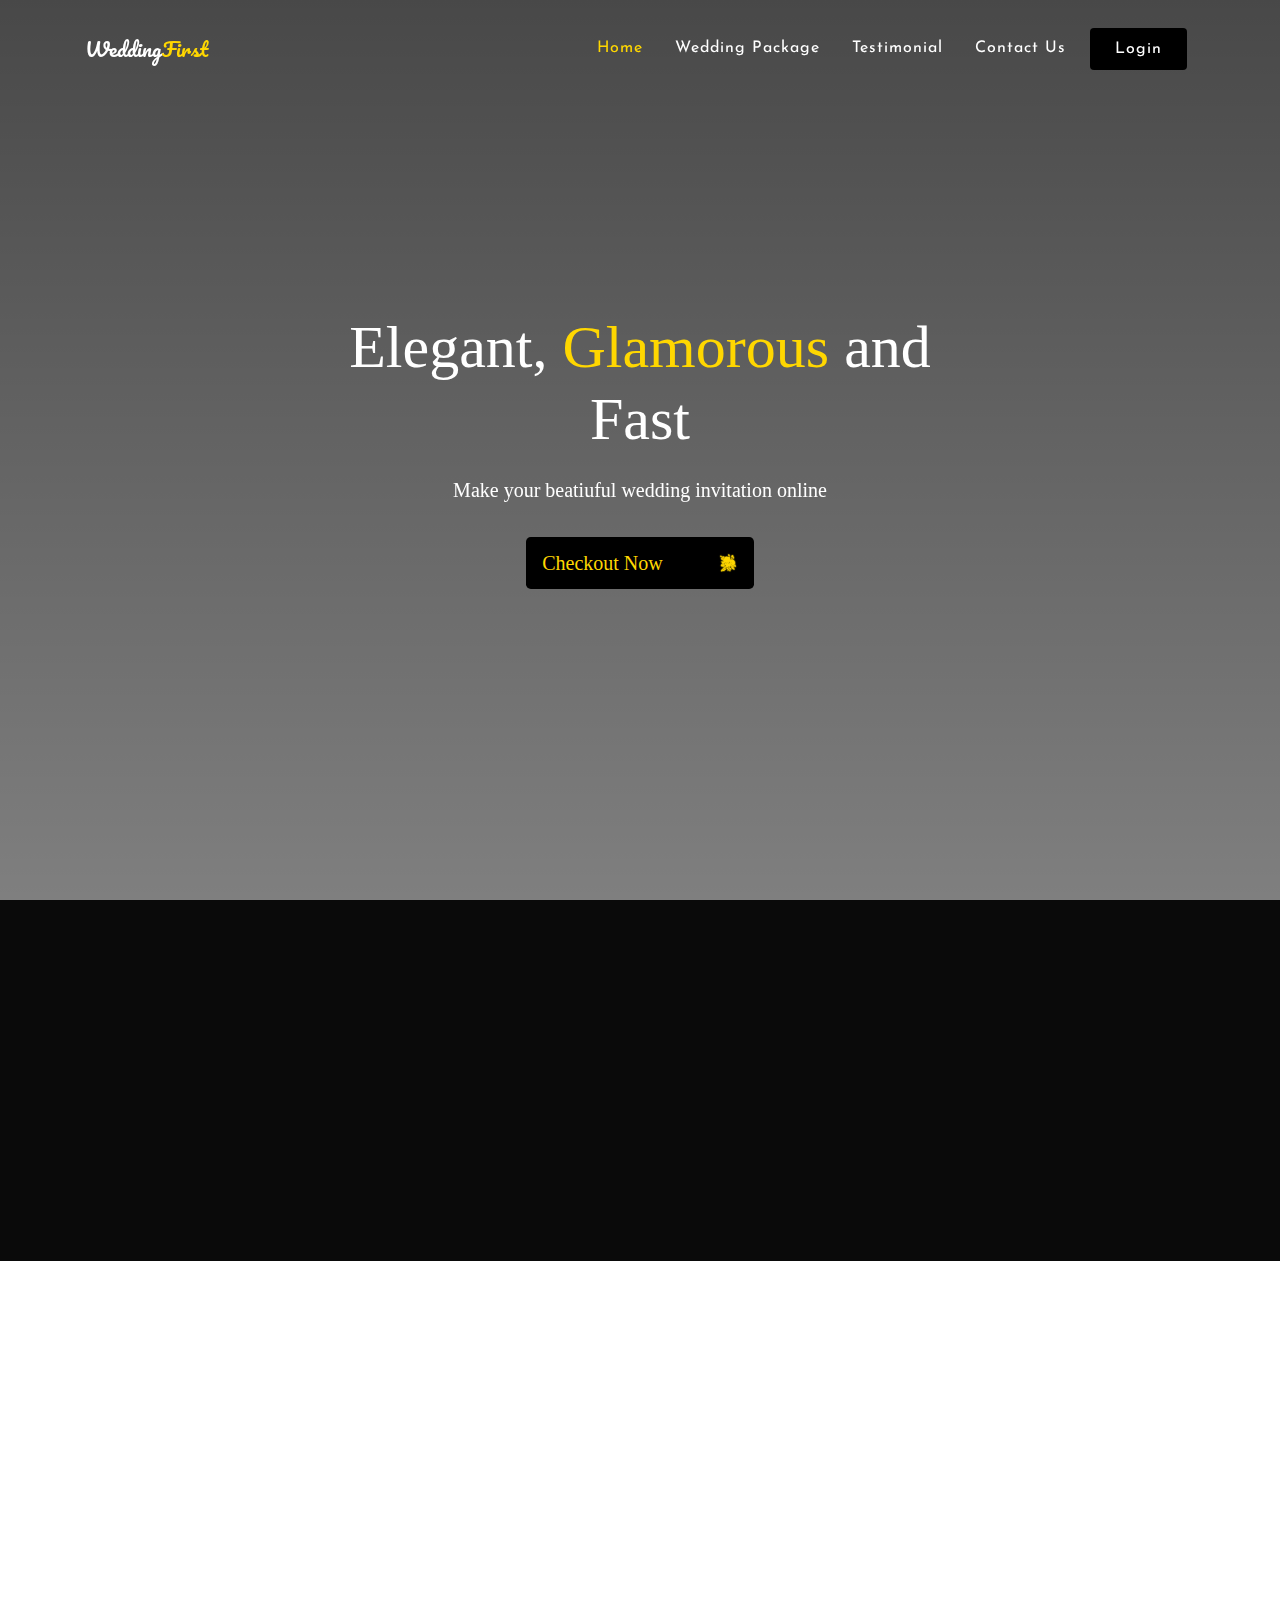
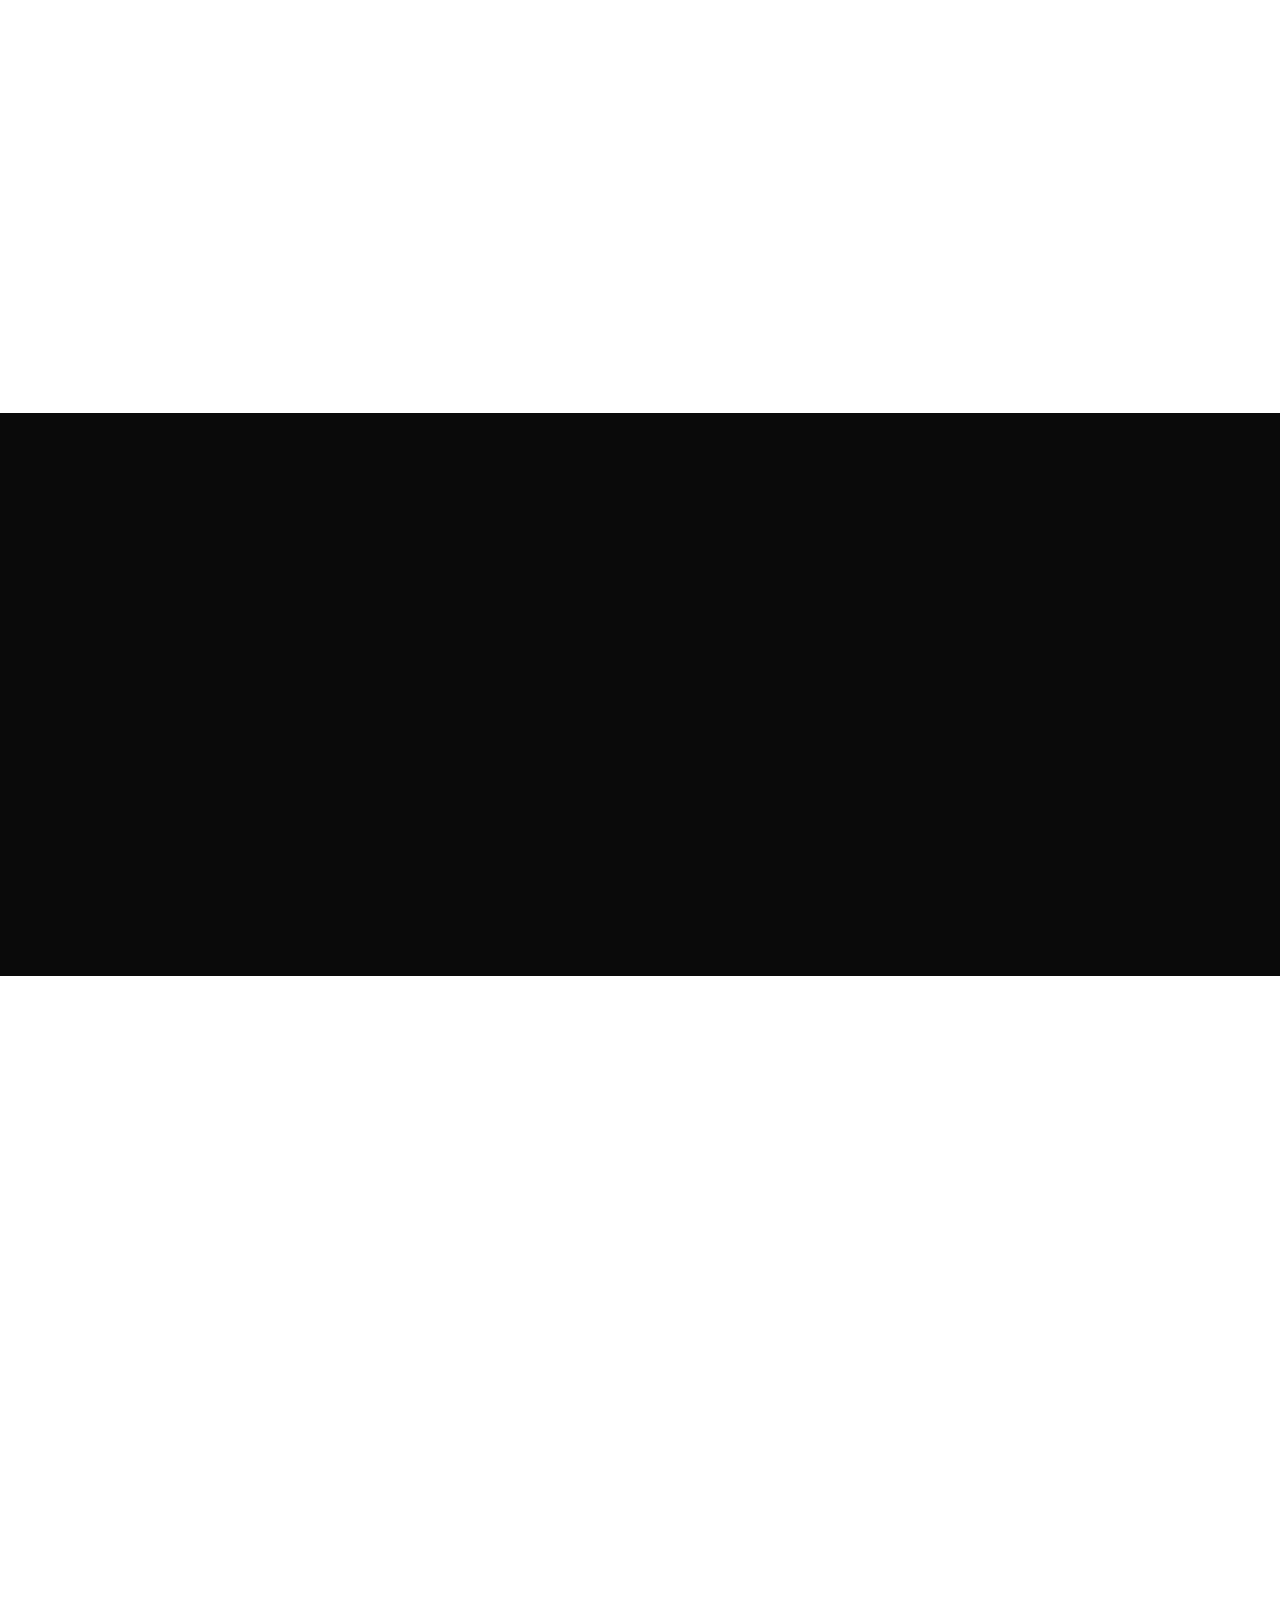
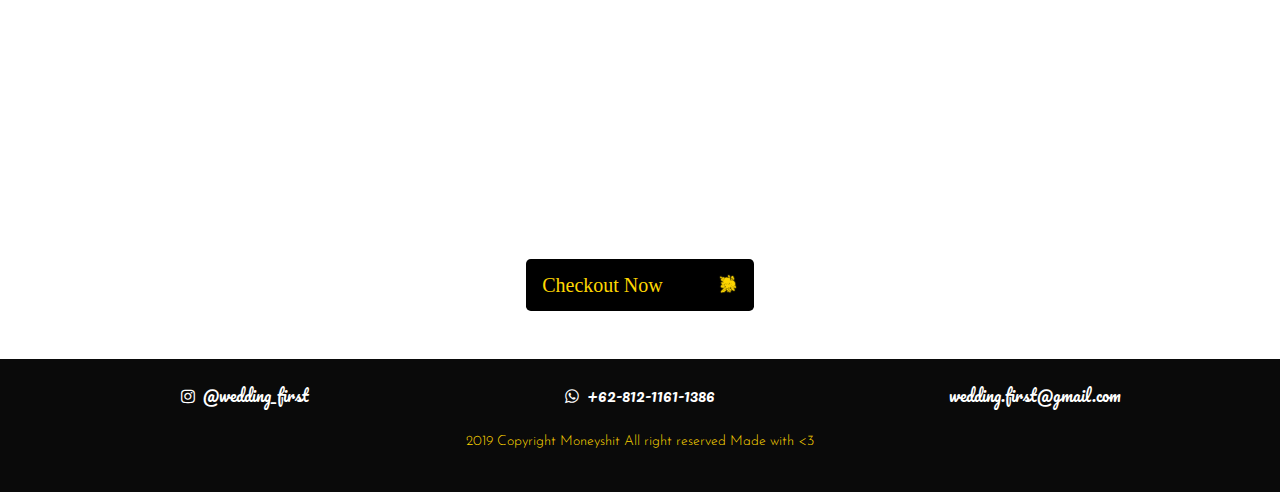
==== index.html @ 1e64812f "first release" ====
<!DOCTYPE html>
<html lang="en">
<head>
    <meta charset="UTF-8">
    <meta name="viewport" content="width=device-width, initial-scale=1.0">
    <meta http-equiv="X-UA-Compatible" content="ie=edge">
    <link href="https://fonts.googleapis.com/css?family=Josefin+Sans|Pacifico&display=swap" rel="stylesheet"> 
    <link rel="stylesheet" href="https://unpkg.com/aos@next/dist/aos.css" />
    <link rel="stylesheet" href="vendor/css/bootstrap.min.css">
    <link rel="stylesheet" href="resource/css/style.css">
    <link rel="stylesheet" href="https://cdnjs.cloudflare.com/ajax/libs/font-awesome/4.7.0/css/font-awesome.min.css">
    <title>Homepage - Wedding First</title>
</head>
<body>

    <!-- Header -->
    <header  id="home" class="page-section">

        <!-- Navbar -->
        <nav class="navbar navbar-expand-lg fixed-top nav-menu navigation">
            <div class="container">

                <a href="#home" class="navbar-brand text-white"><span>Wedding</span><span class="gold">First</span></a>
                <button class="navbar-toggler nav-button" type="button" data-toggle="collapse" data-target="#myNavbar">
                    <div class="bg-white line1"></div>
                    <div class="bg-white line2"></div>
                    <div class="bg-white line3"></div>
                </button>
                <div class="collapse navbar-collapse justify-content-end mono" id="myNavbar">
                    <ul class="navbar-nav">
                        <li class="nav-item">
                            <a href="#home" class="nav-link m-2 menu-item">Home</a>
                        </li>
                        <li class="nav-item">
                            <a href="#plan" class="nav-link m-2 menu-item">Wedding Package</a>
                        </li>
                        <li class="nav-item">
                            <a href="#testi" class="nav-link m-2 menu-item">Testimonial</a>
                        </li>
                        <li class="nav-item">
                            <a href="#contact" class="nav-link m-2 menu-item">Contact Us</a>
                        </li>
                        <li class="nav-item">
                            <a href="" class="nav-link m-2 menu-item btn btn-login px-4">Login</a>
                        </li>
                    </ul>
                </div>
            </div>

        </nav>
        <!-- End Of Navbar -->

        <!-- Banner -->
        <div class="text-white text-center banner">
            <h1 class="display-4 banner-heading great-vibes" style="font-size: 60px;">Elegant, <span class="gold"> Glamorous</span> and Fast</h1>
            <p class="lead pre-font"
            data-aos="fade-down" 
            data-aos-offset="-500"
            data-aos-delay="50"
            data-aos-duration="1000"
            data-aos-easing="ease-in-out"
            data-aos-mirror="true"
            data-aos-once="false"
            data-aos-anchor-placement="top-center">Make your beatiuful wedding invitation online</p>
            <div class="row mt-4">
                    <div class="text-center m-auto">
                            <a href="#plan" class="btn btn-lg mt-2 btn-banner pre-font"><span class="btn-order">Checkout Now</span> <img src="images/icon-bunga-1.svg" class="d-inline-flex icon-btn" width="20" alt=""></a>    
                    </div>
                </div>
        </div>
        <!-- End Of banner -->
     
    </header>

    <!-- Step -->
    <section class="p-5 step page-section">
        <div class="container">
            <div class="row text-white text-center"  >
                <div class="col-md-3 col-lg-4 m-4 step-1"
                data-aos="fade-down" 
                data-aos-offset="-200"
                data-aos-delay="50"
                data-aos-duration="1000"
                data-aos-easing="ease-in-out"
                data-aos-mirror="true"
                data-aos-once="false"
                data-aos-anchor-placement="top-center">
                    <h5>01.</h5>
                    <h2 class="plan-text">Chose wisely.</h2>
                    <div class="underline mb-4 mt-4"></div>
                    <p class="lead mono sub-plan">everyone can choose the wedding package that they want.</p>
                </div>
                <div class="col-md-3 col-lg-3 m-4 step-2"
                data-aos="fade-down" 
                data-aos-offset="-200"
                data-aos-delay="400"
                data-aos-duration="1000"
                data-aos-easing="ease-in-out"
                data-aos-mirror="true"
                data-aos-once="false"
                data-aos-anchor-placement="top-center">
                    <h5>02.</h5>
                    <h2 class="plan-text">Look The Plan.</h2>
                    <div class="underline mb-4 mt-4"></div>
                    <p class="lead mono sub-plan">See how beautiful wedding 
                        invitations are made with full motion.</p>
                </div>
                <div class="col-md-3 col-lg-3 m-4 step-3"
                data-aos="fade-down" 
                data-aos-offset="-200"
                data-aos-delay="600"
                data-aos-duration="1000"
                data-aos-easing="ease-in-out"
                data-aos-mirror="true"
                data-aos-once="false"
                data-aos-anchor-placement="top-center">
                    <h5>03.</h5>
                    <h2 class="plan-text">Make Payment.</h2>
                    <div class="underline mb-4 mt-4"></div>
                    <p class="lead mono sub-plan">Pay the package you wanna use.</p>
                </div>
            </div>
        </div>
    </section>
    <!-- End Of Step -->

    <!-- Plan -->
    <section class="p-5 plan" id="plan">
        <div class="container">
            <div class="row text-center mb-5">
                <div class="col">
                    <img src="images/head-6.svg" class="pita mb-4" width="150" alt="" 
                    data-aos="fade-down" 
                    data-aos-offset="-200"
                    data-aos-delay="100"
                    data-aos-duration="1000"
                    data-aos-easing="ease-in-out"
                    data-aos-mirror="true"
                    data-aos-once="false"
                    data-aos-anchor-placement="top-center">
                    <h2 class="text-white mb-3 plan-text great-vibes" style="font-size: 50px;"
                    data-aos="fade-down" 
                    data-aos-offset="-200"
                    data-aos-delay="100"
                    data-aos-duration="1000"
                    data-aos-easing="ease-in-out"
                    data-aos-mirror="true"
                    data-aos-once="false"
                    data-aos-anchor-placement="top-center">Chose <span class="gold">Your</span> Wedding</h2>
                    <p class="lead pre-font text-white sub-plan"
                    data-aos="fade-down" 
                    data-aos-offset="-200"
                    data-aos-delay="100"
                    data-aos-duration="1000"
                    data-aos-easing="ease-in-out"
                    data-aos-mirror="true"
                    data-aos-once="false"
                    data-aos-anchor-placement="top-center">choose according to your taste and see how beautiful it is.<p>
                </div>
            </div>
            <div class="row text-center">
                <div class="col-lg-6"
                data-aos="zoom-in-down" 
                data-aos-offset="-250"
                data-aos-delay="100"
                data-aos-duration="1000"
                data-aos-easing="ease-in-out"
                data-aos-mirror="true"
                data-aos-once="false"
                data-aos-anchor-placement="top-center">
                    <div class="card mb-5 plan-basic">
                        <a href="checkout.html" class="my-auto">
                            <div class="card-body bg-package-1">
                                    <img src="images/head-putih.svg" class="pita mb-3" width="300" alt="">
                                    <h5 class="text-white mb-3 pre-font">Basic Wedding</h5>
                                    <img src="images/head-putih-bawah-1.svg" class="pita" width="300" alt="">
                            </div>
                        </a>
                    </div>
                </div>
                <div class="col-lg-6"
                data-aos="zoom-in-down" 
                data-aos-offset="-200"
                data-aos-delay="300"
                data-aos-duration="1000"
                data-aos-easing="ease-in-out"
                data-aos-mirror="true"
                data-aos-once="false"
                data-aos-anchor-placement="top-center">
                    <div class="card plan-premium">
                        <a href="checkout-premium.html" class="my-auto">
                            <div class="card-body bg-package-2">
                                <img src="images/head-5.svg" class="pita mb-3" width="300" alt="">
                                <h5 class="gold mb-3 pre-font">Premium Wedding</h5>
                                <img src="images/head-bawah-2.svg" class="pita" width="300" alt="">
                            </div>
                        </a>
                    </div>
                </div>
            </div>
        </div>
    </section>
    <!-- End Of Plan -->

        <!-- Services -->
        <section class="p-5 step" id="services">
                <div class="container">
                    <div class="row text-center">
                        <div class="col">
                            <img src="images/head-2.svg" class="pita mb-4" width="150" alt=""
                            data-aos="fade-down" 
                            data-aos-offset="-200"
                            data-aos-delay="100"
                            data-aos-duration="1000"
                            data-aos-easing="ease-in-out"
                            data-aos-mirror="true"
                            data-aos-once="false"
                            data-aos-anchor-placement="top-center">
                            <h2 class="text-white plan-text great-vibes" style="font-size: 50px;"
                            data-aos="fade-down" 
                            data-aos-offset="-200"
                            data-aos-delay="200"
                            data-aos-duration="1000"
                            data-aos-easing="ease-in-out"
                            data-aos-mirror="true"
                            data-aos-once="false"
                            data-aos-anchor-placement="top-center">Our <span class="gold">Service</span></h2>
                            <p class="lead pre-font text-light sub-plan"
                            data-aos="fade-down" 
                            data-aos-offset="-200"
                            data-aos-delay="300"
                            data-aos-duration="1000"
                            data-aos-easing="ease-in-out"
                            data-aos-mirror="true"
                            data-aos-once="false"
                            data-aos-anchor-placement="top-center">Take your wedding to next level.<p>
                        </div>
                    </div>
                    <div class="row text-white text-center mt-5">
                        <div class="col-md-4 col-lg-6 mb-3"
                        data-aos="fade-down" 
                        data-aos-offset="-200"
                        data-aos-delay="300"
                        data-aos-duration="1000"
                        data-aos-easing="ease-in-out"
                        data-aos-mirror="true"
                        data-aos-once="false"
                        data-aos-anchor-placement="top-center">
                            <img src="images/icon-invitation.svg" width="120" alt="">
                            <h3 class="pre-font">Wedding Invitation.</h3>
                            <div class="underline mb-4 mt-4"></div>
                            <p class="lead mono p-services">Creating your Wedding
                                    Invitation Website.</p>
                        </div>
                        <div class="col-md-4 col-lg-6"
                        data-aos="fade-down" 
                        data-aos-offset="-200"
                        data-aos-delay="300"
                        data-aos-duration="1000"
                        data-aos-easing="ease-in-out"
                        data-aos-mirror="true"
                        data-aos-once="false"
                        data-aos-anchor-placement="top-center">
                            <img src="images/icon-video.svg" width="100" class="mb-4" alt="">
                            <h3 class="pre-font">Video Wedding.</h3>
                            <div class="underline mb-4 mt-4"></div>
                            <p class="lead mono p-services">Making Videos for
                                    your Wedding.</p>
                        </div>
                    </div>
                </div>
            </section>
            <!-- Services -->

        <!-- Plan -->
        <section class="p-5 plan page-section" id="testi">
            <div class="container-fluid">
                <div class="row text-center">
                    <div class="col">
                        <img src="images/kupu-kupu-kuning.svg" class="pita kp mb-4" width="80" alt=""
                        data-aos="fade-down" 
                        data-aos-offset="-200"
                        data-aos-delay="100"
                        data-aos-duration="1000"
                        data-aos-easing="ease-in-out"
                        data-aos-mirror="true"
                        data-aos-once="false"
                        data-aos-anchor-placement="top-center">
                        <h2 class="text-white plan-text great-vibes" style="font-size: 50px;"
                        data-aos="zoom-in" 
                        data-aos-offset="-200"
                        data-aos-delay="200"
                        data-aos-duration="1000"
                        data-aos-easing="ease-in-out"
                        data-aos-mirror="true"
                        data-aos-once="false"
                        data-aos-anchor-placement="top-center">Why <span class="gold">Chose</span> Us?</h2>
                        <p class="lead pre-font text-white sub-plan"
                        data-aos="zoom-in" 
                        data-aos-offset="-200"
                        data-aos-delay="400"
                        data-aos-duration="1000"
                        data-aos-easing="ease-in-out"
                        data-aos-mirror="true"
                        data-aos-once="false"
                        data-aos-anchor-placement="top-center">We Make Sure Quality for your Wedding.<p>
                    </div>
                </div>
                <div class="row text-center mt-3">
                    <div class="col-lg-4"
                    data-aos="flip-right" 
                    data-aos-offset="-200"
                    data-aos-delay="300"
                    data-aos-duration="1000"
                    data-aos-easing="ease-in-out"
                    data-aos-mirror="true"
                    data-aos-once="false"
                    data-aos-anchor-placement="top-center">
                        <div class="card mt-2 bg-card">
                            <div class="card-body p-4">
                                <img src="images/testi-1.jpeg" class="img-testi mb-lg-2 mt-lg-5 testi" alt="">
                                <h4 class="mt-lg-5 mb-lg-3 ">Alisya Affinah</h4>
                                <div class="underline mb-4 mt-4"></div>
                                <p class="lead mb-lg-5 mono p-services">Wow, This is look fantastic. all the animation are cool. so happpy</p>
                                <a href="#" class="btn mt-lg-2 mt-lg-5 look-inside pre-font">Look Insde</a>
                            </div>
                        </div>
                    </div>
                    <div class="col-lg-4"
                    data-aos="flip-right" 
                    data-aos-offset="-200"
                    data-aos-delay="300"
                    data-aos-duration="1000"
                    data-aos-easing="ease-in-out"
                    data-aos-mirror="true"
                    data-aos-once="false"
                    data-aos-anchor-placement="top-center">
                        <div class="card mt-2 bg-card">
                            <div class="card-body p-4">
                                <img src="images/testi-2.jpg" class="img-testi mb-lg-2 mt-lg-5 testi" alt="">
                                <h4 class="mt-lg-5 mb-lg-3">John Doe</h4>
                                <div class="underline mb-4 mt-4"></div>
                                <p class="lead mb-lg-5 mono p-services">The Website are Very Cool and awesome, looking very nice</p>
                                <a href="#" class="btn mt-lg-2 mt-lg-5 look-inside pre-font">Look Insde</a>
                            </div>
                        </div>
                    </div>
                    <div class="col-lg-4"
                    data-aos="flip-right" 
                    data-aos-offset="-200"
                    data-aos-delay="300"
                    data-aos-duration="1000"
                    data-aos-easing="ease-in-out"
                    data-aos-mirror="true"
                    data-aos-once="false"
                    data-aos-anchor-placement="top-center">
                        <div class="card mt-2 bg-card">
                            <div class="card-body p-4">
                                <img src="images/testi-3.jpg" class="img-testi mb-lg-2 mt-lg-5 testi" alt="">
                                <h4 class="mt-lg-5 mb-lg-3">Taka Ibrahim</h4>
                                <div class="underline mb-4 mt-4"></div>
                                <p class="lead mb-5 mono p-services">Look really Amazing and nice. deliver so quick and responsive too for mobile</p>
                                <a href="#" class="btn mt-lg-2 mt-lg-5 look-inside pre-font">Look Insde</a>
                            </div>
                        </div>
                    </div>
                </div>
                <div class="row mt-4">
                    <div class="text-center m-auto">
                            <a href="#plan" class="btn btn-lg mt-2 btn-banner pre-font"><span class="btn-order">Checkout Now</span> <img src="images/icon-bunga-1.svg" class="d-inline-flex icon-btn" width="20" alt=""></a>    
                    </div>
                </div>
            </div>
        </section>
        <!-- End Of Plan -->

        <!-- Footer -->
            <footer class="footer px-5" id="contact">
                <div class="container-fluid">
                    <div class="row text-white py-4">
                        <div class="col text-center">
                                <div class="row">
                                    <div class="col">
                                        <p class="d-inline"><i class="fa fa-instagram mr-2"></i>@wedding_first</p>
                                    </div>
                                    <div class="col">
                                        <p class="d-inline"><i class="fa fa-whatsapp mr-2"></i>+62-812-1161-1386</p>
                                    </div>
                                    <div class="col">
                                        <p class="d-inline">wedding.first@gmail.com</p>
                                    </div>
                                </div>
                                <p class="lead footer-p mono p-services mt-4">2019 Copyright Moneyshit All right reserved Made with <3</p>
                        </div>
                    </div>
                </div>
            </footer>
        <!-- End of Footer -->

        <script src="https://unpkg.com/aos@next/dist/aos.js"></script>
        <script>
          AOS.init();
        </script>   
    <script src="https://ajax.googleapis.com/ajax/libs/jquery/3.4.1/jquery.min.js"></script>
    <script src="https://cdnjs.cloudflare.com/ajax/libs/popper.js/1.16.1/umd/popper.min.js"></script>
    <script src="vendor/js/bootstrap.js"></script>
    <script src="resource/js/script.js"></script>
</body>
</html>
---- resource/css/style.css ----
:root{

    --var-color-primary: #FFD700;  // Biru
}

.alluroa{
    font-family: 'Allura' !important;
    font-size: 70px;
}


.great-vibes{
    font-family: 'Great Vibes';
}

.pre-font{
    font-family: 'premium-font';
}

body{
    font-family: 'Pacifico', cursive;
}

.mono{
    font-family: 'Josefin Sans', sans-serif;
}

.mont{
    font-family: 'Montserrat' ;
}

.gold{
    color: var(--var-color-primary);
}

/* Header */


.img-header{
    width: 500px;
    position: absolute;
    top: -120px; 
    left: -120px;
}

@media screen and (max-width: 600px) {
    
    .img-header{
        width: 350px;
        position: absolute;
        top: -80px; 
        left: -80px;
    }

    .alluroa{
        font-size: 48px;
    }

    .nama-pasangan{
        font-size: 40px !important;
    }

    .nama-sub-pasangan{
        font-size: 30px !important;
    }
}

header{
    height: 100vh;
    background: linear-gradient(rgba(0, 0, 0, 0.719), rgba(0,0,0, .5 )), url('../../images/header.JPG') no-repeat center center /cover;
    background-attachment: fixed;
}

/* Navbar */

.btn-login{
    background-color: black;
}

.nav-menu{
    padding: 20px;
    transition: all .7s;
    -webkit-transition: all .7s;
    -moz-transition: all .7s;
    -ms-transition: all .7s;
    -o-transition: all .7s;
}

.menu-item{
    letter-spacing: 1px;
    color: white;
    transition: all .5s;
    -webkit-transition: all .5s;
    -moz-transition: all .5s;
    -ms-transition: all .5s;
    -o-transition: all .5s;
}

.sub-plan{
    color: rgb(190, 190, 190);
    font-size: 18px;
}

.menu-item:hover{
    color: var(--var-color-primary);
}

.line1, .line2, .line3{
    width: 23px;
    height: 3px;
    margin: 5px;
    transition: all .4s;
    -webkit-transition: all .4s;
    -moz-transition: all .4s;
    -ms-transition: all .4s;
    -o-transition: all .4s;
}

.change .line1{
    transform: rotate(-45deg) translate(-5px, 6px);
    -webkit-transform: rotate(-45deg) translate(-5px, 6px);
    -moz-transform: rotate(-45deg) translate(-5px, 6px);
    -ms-transform: rotate(-45deg) translate(-5px, 6px);
    -o-transform: rotate(-45deg) translate(-5px, 6px);
}

.change .line2{
    opacity: 0;
}

.change .line3{
    transform: rotate(45deg) translate(-5px, -6px);
    -webkit-transform: rotate(45deg) translate(-5px, -6px);
    -moz-transform: rotate(45deg) translate(-5px, -6px);
    -ms-transform: rotate(45deg) translate(-5px, -6px);
    -o-transform: rotate(45deg) translate(-5px, -6px);
}

.custom-navbar {
    padding: 15px 20px;
    background: linear-gradient(rgba(0, 0, 0, 0.719), rgba(0,0,0, .5 ));
}

.active{
    color: var(--var-color-primary);
}
/* End of Navbar */

/* Banner */
.banner {
    position: absolute;
    top: 50%;
    left: 50%;
    transform: translate(50%, -50%);
    -webkit-transform: translate(-50%, -50%);
    -moz-transform: translate(-50%, -50%);
    -ms-transform: translate(-50%, -50%);
    -o-transform: translate(-50%, -50%);
}

.banner-heading{
    margin-bottom: 20px;
    animation-name: anim;
    animation-duration: 1.5s;
}

.banner-par{
    font-family: 'Josefin Sans', sans-serif;
    animation-name: anim;
    animation-duration: 1.5s;
    animation-delay: .5s;
    animation-fill-mode: backwards;
}

.btn-banner{
    animation-name: anim;
    animation-duration: 1.5s;
    animation-delay: .8s;
    animation-fill-mode: backwards;
    background-color: black;
    color: #FFD700;
    padding: 10px 0 10px 0;
}

.btn-banner:hover{
    color: white;
    background-color: var(--var-color-primary);
}

.btn-order{
    margin-left: 15px;
    margin-right: 50px;
}

.icon-btn{
    position: relative;
    margin-right: 15px;
    margin-top: -5px;
}

@keyframes anim{
    0%{
        opacity: 0;
        transform: translateY(-100px);
        -webkit-transform: translateY(-100px);
        -moz-transform: translateY(-100px);
        -ms-transform: translateY(-100px);
        -o-transform: translateY(-100px);
    }
    100%{
        opacity: 1;
        transform: translateY(0);
        -webkit-transform: translateY(0);
        -moz-transform: translateY(0);
        -ms-transform: translateY(0);
        -o-transform: translateY(0);
}
}


/* End of Banner */



/* End of Header */

/* Step */
.step{
    background-color: rgb(10, 10, 10);
}
.underline{
    width: 100px;
    border: 1px solid var(--var-color-primary);
    margin: auto;
}
/* End Of Step */

/* Plan */

.card{
    border: none;
    border-radius: 10px;
    -webkit-border-radius: 10px;
    -moz-border-radius: 10px;
    -ms-border-radius: 10px;
    -o-border-radius: 10px;
}

.plan{
    background: linear-gradient(rgba(0, 0, 0, 0.719), rgba(0,0,0, .5 )), url('../../images/plan.jpg') no-repeat center center /cover;
    background-attachment: fixed;
}

.plan-basic{
    background: linear-gradient(rgba(0, 0, 0, 0.719), rgba(0, 0, 0, 0.808)), url('../../images/bg-card-1.png') no-repeat center center /cover;
    border-radius: 2%;
    -webkit-border-radius: 2%;
    -moz-border-radius: 2%;
    -ms-border-radius: 2%;
    -o-border-radius: 2%;
    border: none;
}
.plan-premium{
    background: linear-gradient(rgba(0, 0, 0, 0.514), rgba(0, 0, 0, 0.507)), url('../../images/bg-card-1.png') no-repeat center center /cover;
    border-radius: 2%;
    -webkit-border-radius: 2%;
    -moz-border-radius: 2%;
    -ms-border-radius: 2%;
    -o-border-radius: 2%;
}

.plan-basic{
    min-height: 400px;
    transition: all 0.5s;
    -webkit-transition: all 0.5s;
    -moz-transition: all 0.5s;
    -ms-transition: all 0.5s;
    -o-transition: all 0.5s;
}

.plan-basic:hover{
    transform: translateY(-20px);
    -webkit-transform: translateY(-20px);
    -moz-transform: translateY(-20px);
    -ms-transform: translateY(-20px);
    -o-transform: translateY(-20px);
}

.plan-premium{
    min-height: 400px;
    transition: all 0.5s;
    -webkit-transition: all 0.5s;
    -moz-transition: all 0.5s;
    -ms-transition: all 0.5s;
    -o-transition: all 0.5s;
}

.plan-premium:hover{
    transform: translateY(-20px);
    -webkit-transform: translateY(-20px);
    -moz-transform: translateY(-20px);
    -ms-transform: translateY(-20px);
    -o-transform: translateY(-20px);
}

/* End Of Plan */

/* Testimonials */
.img-testi{
    object-fit: cover;
    background-position: center;
    height: 120px;
    width: 120px;
    border-radius: 50%;
    -webkit-border-radius: 50%;
    -moz-border-radius: 50%;
    -ms-border-radius: 50%;
    -o-border-radius: 50%;
}

.bg-card{
    background-color: rgba(10, 10, 10, 0.473);
    color: white;
    min-height: 550px;
    border-radius: 5px;
    -webkit-border-radius: 5px;
    -moz-border-radius: 5px;
    -ms-border-radius: 5px;
    -o-border-radius: 5px;
}

.look-inside{
    background-color: black;
    padding: 10px 20px;
    color: rgb(255, 255, 255);
    transition: all 0.5s;
    -webkit-transition: all 0.5s;
    -moz-transition: all 0.5s;
    -ms-transition: all 0.5s;
    -o-transition: all 0.5s;
}
.look-inside:hover{
    color:rgb(255, 252, 52) !important;
    text-decoration: none;
}
/* End Of Testimonials */

/* Services */
.p-services{
    font-size: 14px;
    color: rgb(184, 184, 184);
}
/* End Of Services */

/* Footer */
.footer{
    background-color: rgb(10, 10, 10);
}
.footer-p{
    color: var(--var-color-primary);
}
/* End of Footer */


/* Breakpoint */

@media (max-width: 576px) { /* small*/
    .pita{
        width: 200px;
    }

    .plan-text{
        font-size: 25px;
    }

    .sub-plan{
        font-size: 16px;
    }

    .bg-card{
        min-height: 80px;
        border-radius: 5px;
        -webkit-border-radius: 5px;
        -moz-border-radius: 5px;
        -ms-border-radius: 5px;
        -o-border-radius: 5px;
    }

    .testi{
        margin-bottom: 30px;
    }


    .img-testi{
            height: 80px;
            width: 80px;
    }

    .check-pita{
        margin-left: 70px !important;
    }

    .kp{
        width: 80px;
    }


}


/* Checkout */

.theme{
    margin-top: -220px;
}

.plan-content{
    margin-top: -420px;
}

.check-pita{
    margin-left: -40px;
}

.card-procedure{
    background-color: transparent;
    border: .5px solid var(--var-color-primary);
}
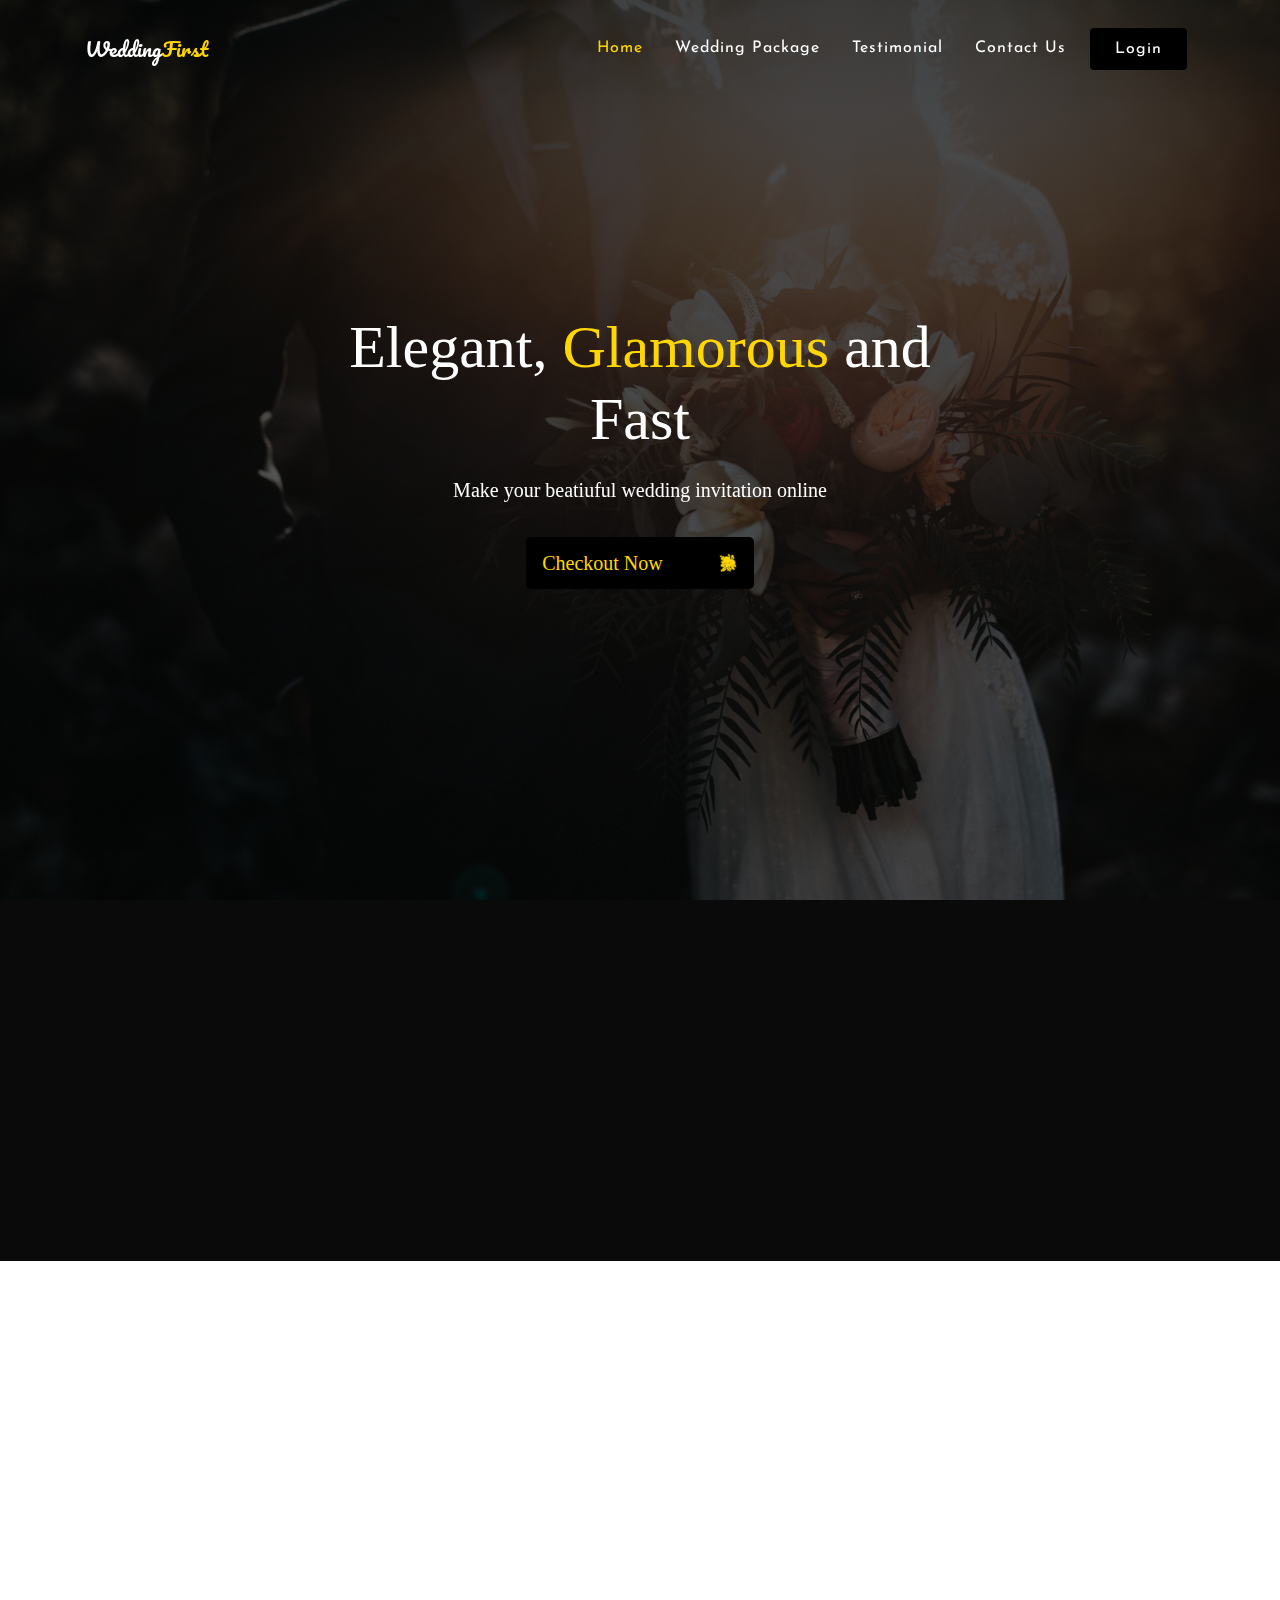
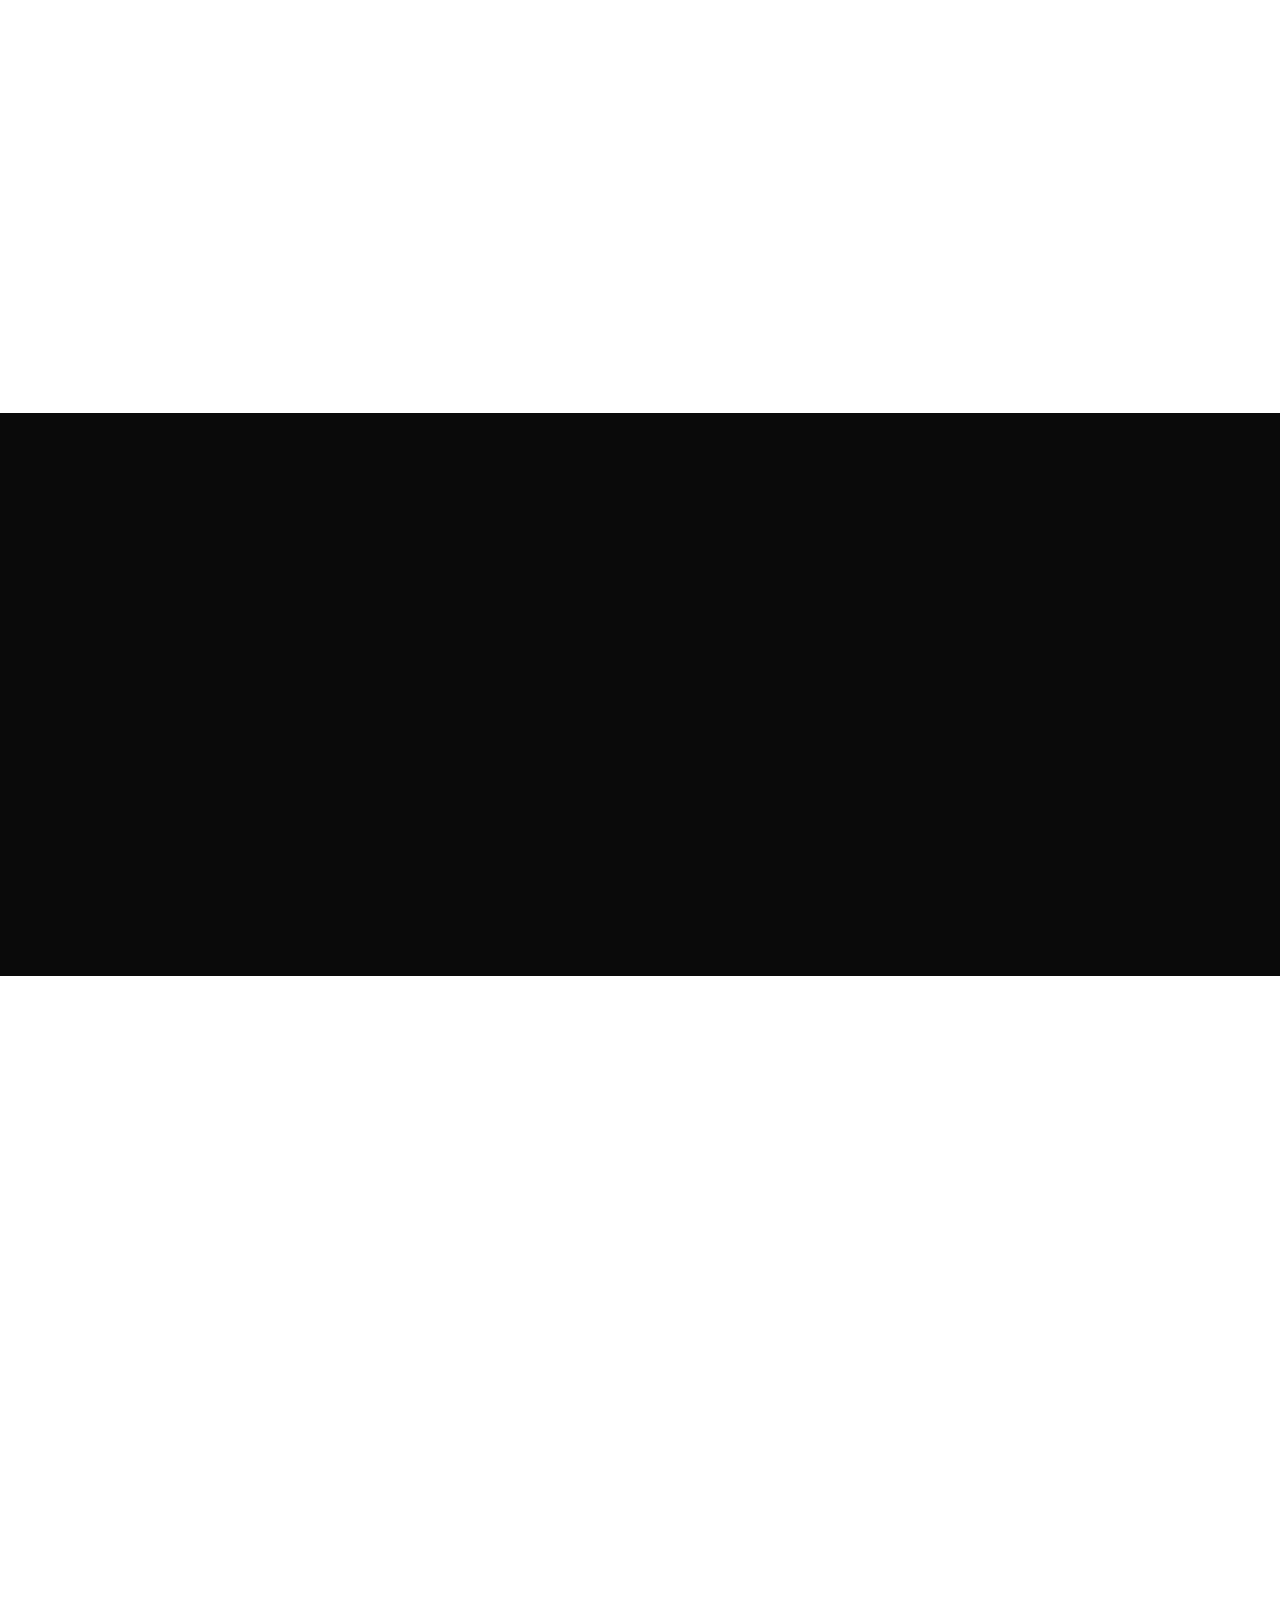
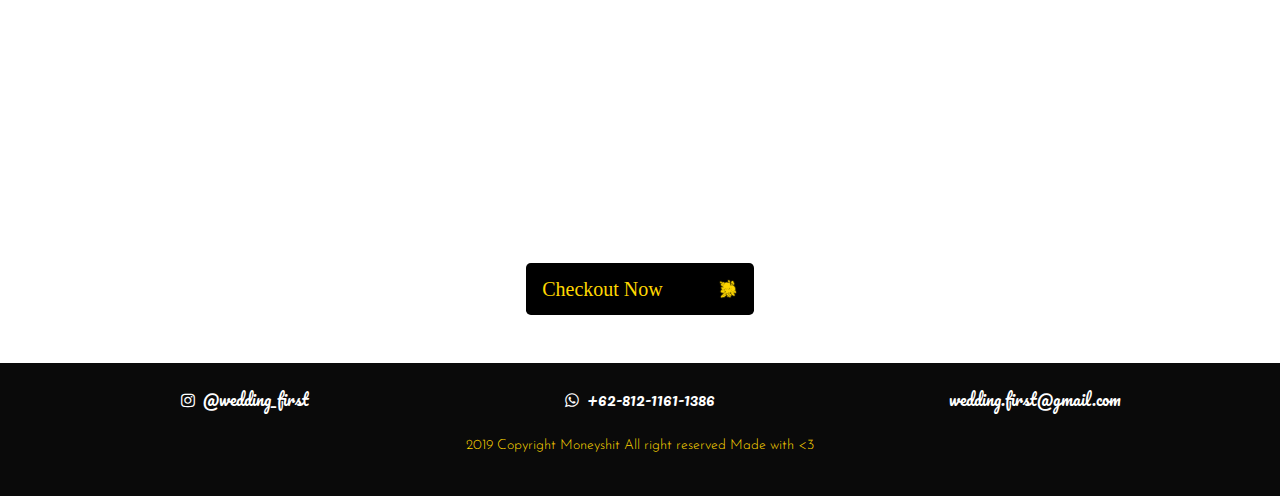
==== commit 064e6359: "Update index.html" ====
--- a/index.html
+++ b/index.html
@@ -277,15 +277,15 @@
             <div class="container-fluid">
                 <div class="row text-center">
                     <div class="col">
-                        <img src="images/kupu-kupu-kuning.svg" class="pita kp mb-4" width="80" alt=""
-                        data-aos="fade-down" 
+<object data="images/kupu-kupu-kuning.svg" type="image/svg+xml" alt="tangkai" class="img-date kp " width="100"
+                        data-aos="zoom-in-up" 
                         data-aos-offset="-200"
-                        data-aos-delay="100"
+                        data-aos-delay="50"
                         data-aos-duration="1000"
                         data-aos-easing="ease-in-out"
                         data-aos-mirror="true"
                         data-aos-once="false"
-                        data-aos-anchor-placement="top-center">
+                        data-aos-anchor-placement="top-center"></object>
                         <h2 class="text-white plan-text great-vibes" style="font-size: 50px;"
                         data-aos="zoom-in" 
                         data-aos-offset="-200"
@@ -406,4 +406,4 @@
     <script src="vendor/js/bootstrap.js"></script>
     <script src="resource/js/script.js"></script>
 </body>
-</html>+</html>
--- a/resource/css/style.css
+++ b/resource/css/style.css
@@ -67,7 +67,7 @@
 
 header{
     height: 100vh;
-    background: linear-gradient(rgba(0, 0, 0, 0.719), rgba(0,0,0, .5 )), url('../../images/header.JPG') no-repeat center center /cover;
+    background: linear-gradient(rgba(0, 0, 0, 0.719), rgba(0,0,0, .5 )), url('../../images/header.jpg') no-repeat center center /cover;
     background-attachment: fixed;
 }
 
